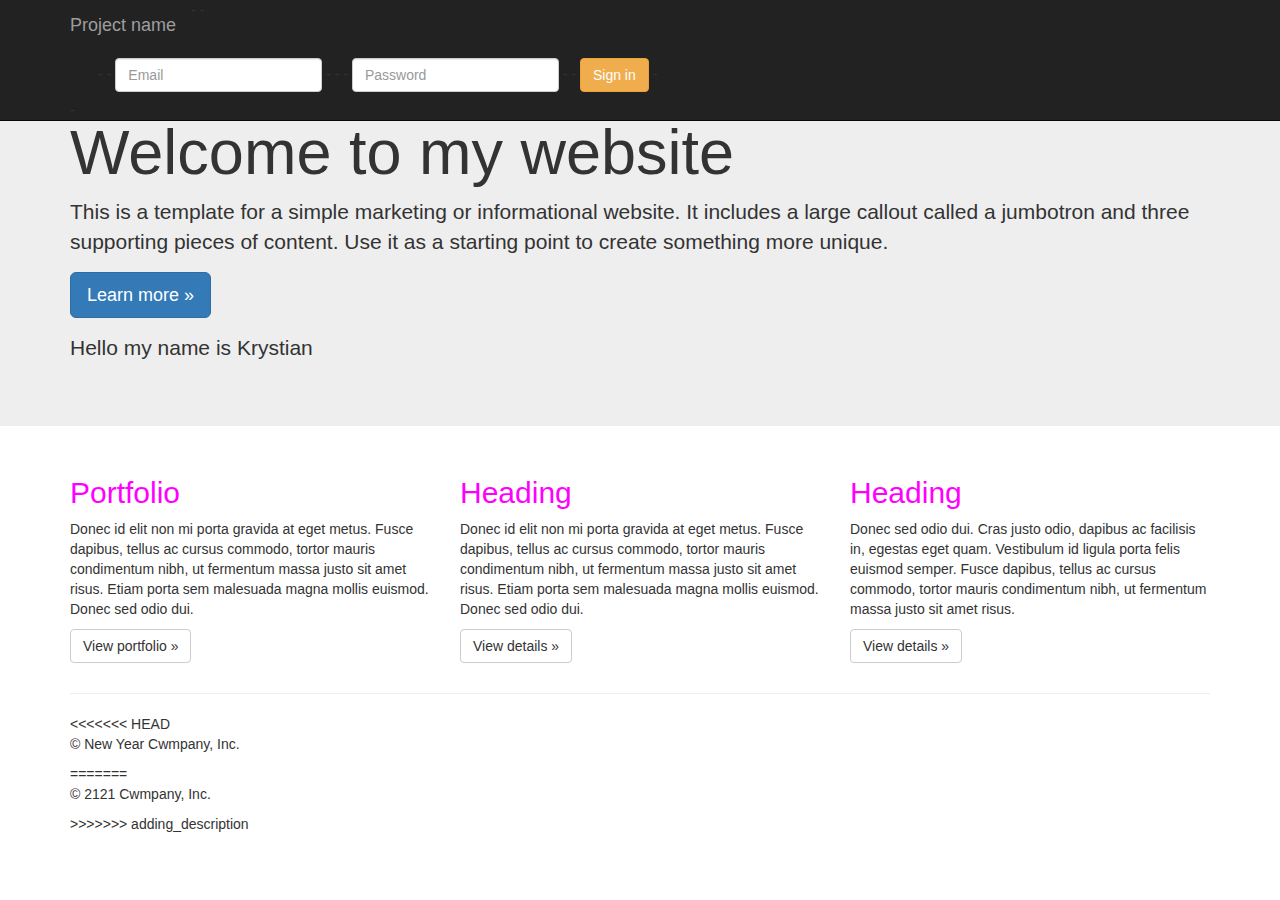
==== docs/examples/jumbotron/index.html @ 26634696 "modified text ob button to indicate navigation to Portfolio" ====
<!DOCTYPE html>
<html lang="en">
  <head>
    <meta charset="utf-8">
    <meta http-equiv="X-UA-Compatible" content="IE=edge">
    <meta name="viewport" content="width=device-width, initial-scale=1">
    <!-- The above 3 meta tags *must* come first in the head; any other head content must come *after* these tags -->
    <meta name="description" content="">
    <meta name="author" content="">
    <link rel="icon" href="../../favicon.ico">

    <title>This is my personal website</title>

    <!-- Bootstrap core CSS -->
    <link href="../../dist/css/bootstrap.min.css" rel="stylesheet">

    <!-- IE10 viewport hack for Surface/desktop Windows 8 bug -->
    <link href="../../assets/css/ie10-viewport-bug-workaround.css" rel="stylesheet">

    <!-- Custom styles for this template -->
    <link href="jumbotron.css" rel="stylesheet">

    <!-- Just for debugging purposes. Don't actually copy these 2 lines! -->
    <!--[if lt IE 9]><script src="../../assets/js/ie8-responsive-file-warning.js"></script><![endif]-->
    <script src="../../assets/js/ie-emulation-modes-warning.js"></script>

    <!-- HTML5 shim and Respond.js for IE8 support of HTML5 elements and media queries -->
    <!--[if lt IE 9]>
      <script src="https://oss.maxcdn.com/html5shiv/3.7.3/html5shiv.min.js"></script>
      <script src="https://oss.maxcdn.com/respond/1.4.2/respond.min.js"></script>
    <![endif]-->
  </head>

  <body>

    <nav class="navbar navbar-inverse navbar-fixed-top">
      <div class="container">
        <div class="navbar-header">
          <button type="button" class="navbar-toggle collapsed" data-toggle="collapse" data-target="#navbar" aria-expanded="false" aria-controls="navbar">
            <span class="sr-only">Toggle navigation</span>
            <span class="icon-bar"></span>
            <span class="icon-bar"></span>
            <span class="icon-bar"></span>
          </button>
          <a class="navbar-brand" href="#">Project name</a>
		  <div id="navbar" class="navbar-collapse collapse">
-          <form class="navbar-form navbar-right">
-            <div class="form-group">
-              <input type="text" placeholder="Email" class="form-control">
-            </div>
-            <div class="form-group">
-              <input type="password" placeholder="Password" class="form-control">
-            </div>
-            <button type="submit" class="btn btn-warning">Sign in</button>
-          </form>
-        </div><!--/.navbar-collapse -->
-      </div>
        </div>
       
    </nav>

    <!-- Main jumbotron for a primary marketing message or call to action -->
    <div class="jumbotron">
      <div class="container">
        <h1>Welcome to my website</h1>
        <p>This is a template for a simple marketing or informational website. It includes a large callout called a jumbotron and three supporting pieces of content. Use it as a starting point to create something more unique.</p>
        <p><a class="btn btn-primary btn-lg" href="#" role="button">Learn more &raquo;</a></p>
		<p>Hello my name is Krystian
      </div>
    </div>

    <div class="container">
      <!-- Example row of columns -->
      <div class="row">
        <div class="col-md-4">
          <h2>Portfolio</h2>
          <p>Donec id elit non mi porta gravida at eget metus. Fusce dapibus, tellus ac cursus commodo, tortor mauris condimentum nibh, ut fermentum massa justo sit amet risus. Etiam porta sem malesuada magna mollis euismod. Donec sed odio dui. </p>
          <p><a class="btn btn-default" href="#" role="button">View portfolio &raquo;</a></p>
        </div>
        <div class="col-md-4">
          <h2>Heading</h2>
          <p>Donec id elit non mi porta gravida at eget metus. Fusce dapibus, tellus ac cursus commodo, tortor mauris condimentum nibh, ut fermentum massa justo sit amet risus. Etiam porta sem malesuada magna mollis euismod. Donec sed odio dui. </p>
          <p><a class="btn btn-default" href="#" role="button">View details &raquo;</a></p>
       </div>
        <div class="col-md-4">
          <h2>Heading</h2>
          <p>Donec sed odio dui. Cras justo odio, dapibus ac facilisis in, egestas eget quam. Vestibulum id ligula porta felis euismod semper. Fusce dapibus, tellus ac cursus commodo, tortor mauris condimentum nibh, ut fermentum massa justo sit amet risus.</p>
          <p><a class="btn btn-default" href="#" role="button">View details &raquo;</a></p>
        </div>
      </div>

      <hr>

      <footer>
<<<<<<< HEAD
        <p>&copy; New Year Cwmpany, Inc.</p>
=======
        <p>&copy; 2121 Cwmpany, Inc.</p>
>>>>>>> adding_description
      </footer>
    </div> <!-- /container -->


    <!-- Bootstrap core JavaScript
    ================================================== -->
    <!-- Placed at the end of the document so the pages load faster -->
    <script src="https://ajax.googleapis.com/ajax/libs/jquery/1.12.4/jquery.min.js"></script>
    <script>window.jQuery || document.write('<script src="../../assets/js/vendor/jquery.min.js"><\/script>')</script>
    <script src="../../dist/js/bootstrap.min.js"></script>
    <!-- IE10 viewport hack for Surface/desktop Windows 8 bug -->
    <script src="../../assets/js/ie10-viewport-bug-workaround.js"></script>
  </body>
</html>
---- docs/assets/css/ie10-viewport-bug-workaround.css ----
/*!
 * IE10 viewport hack for Surface/desktop Windows 8 bug
 * Copyright 2014-2015 Twitter, Inc.
 * Licensed under MIT (https://github.com/twbs/bootstrap/blob/master/LICENSE)
 */

/*
 * See the Getting Started docs for more information:
 * http://getbootstrap.com/getting-started/#support-ie10-width
 */
@-ms-viewport     { width: device-width; }
@-o-viewport      { width: device-width; }
@viewport         { width: device-width; }
---- docs/examples/jumbotron/jumbotron.css ----
/* Move down content because we have a fixed navbar that is 50px tall */
body {
  padding-top: 50px;
  padding-bottom: 20px;
}
h2{
	color:magenta;
}
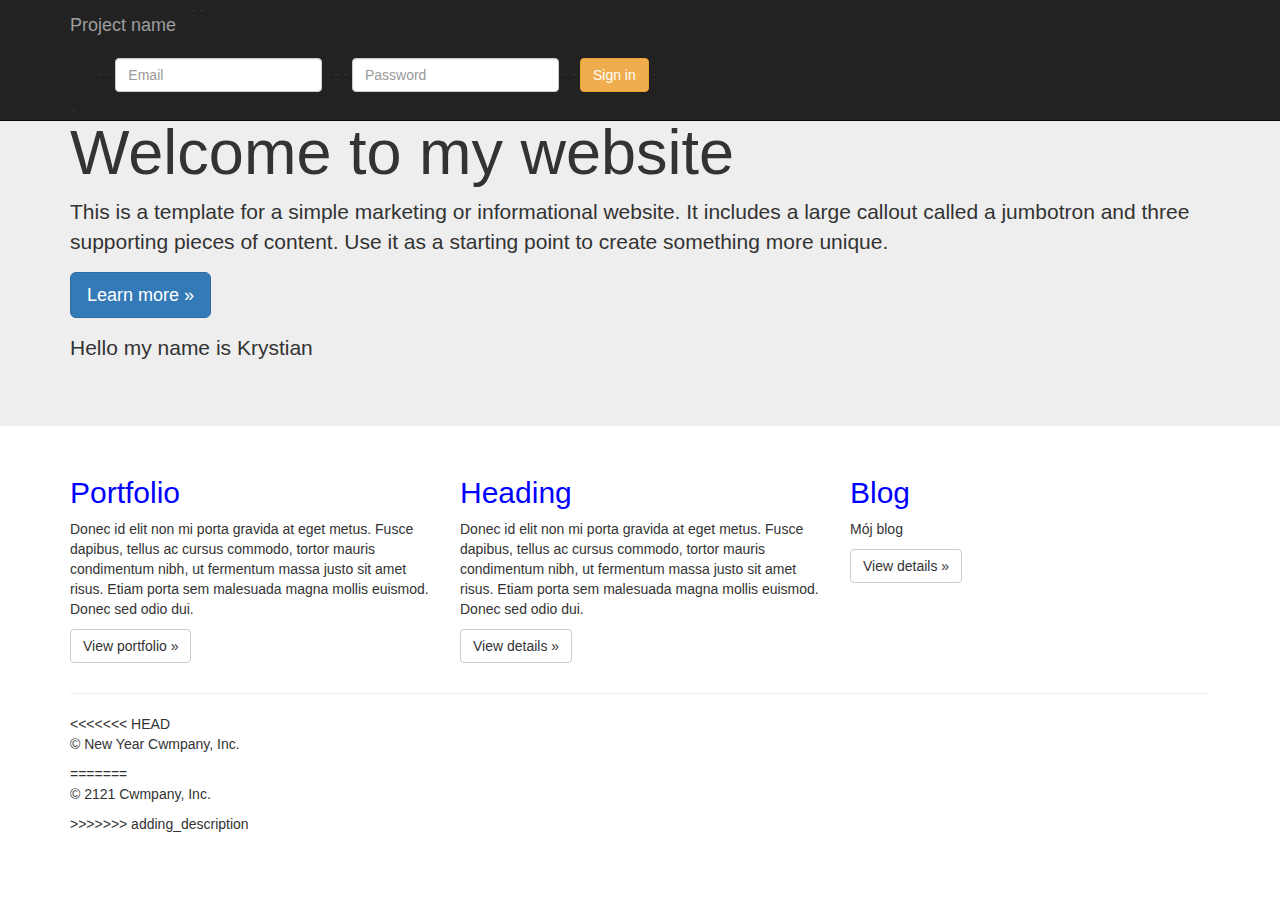
==== commit ffc58c15: "modified index page,preparing for blog implement" ====
--- a/docs/examples/jumbotron/index.html
+++ b/docs/examples/jumbotron/index.html
@@ -75,7 +75,7 @@
         <div class="col-md-4">
           <h2>Portfolio</h2>
           <p>Donec id elit non mi porta gravida at eget metus. Fusce dapibus, tellus ac cursus commodo, tortor mauris condimentum nibh, ut fermentum massa justo sit amet risus. Etiam porta sem malesuada magna mollis euismod. Donec sed odio dui. </p>
-          <p><a class="btn btn-default" href="#" role="button">View portfolio &raquo;</a></p>
+          <p><a class="btn btn-default" href="portfolio.html" role="button">View portfolio &raquo;</a></p>
         </div>
         <div class="col-md-4">
           <h2>Heading</h2>
@@ -83,8 +83,8 @@
           <p><a class="btn btn-default" href="#" role="button">View details &raquo;</a></p>
        </div>
         <div class="col-md-4">
-          <h2>Heading</h2>
-          <p>Donec sed odio dui. Cras justo odio, dapibus ac facilisis in, egestas eget quam. Vestibulum id ligula porta felis euismod semper. Fusce dapibus, tellus ac cursus commodo, tortor mauris condimentum nibh, ut fermentum massa justo sit amet risus.</p>
+          <h2>Blog</h2>
+          <p> Mój blog</p>
           <p><a class="btn btn-default" href="#" role="button">View details &raquo;</a></p>
         </div>
       </div>
--- a/docs/examples/jumbotron/jumbotron.css
+++ b/docs/examples/jumbotron/jumbotron.css
@@ -4,5 +4,5 @@
   padding-bottom: 20px;
 }
 h2{
-	color:magenta;
+	color:blue;
 }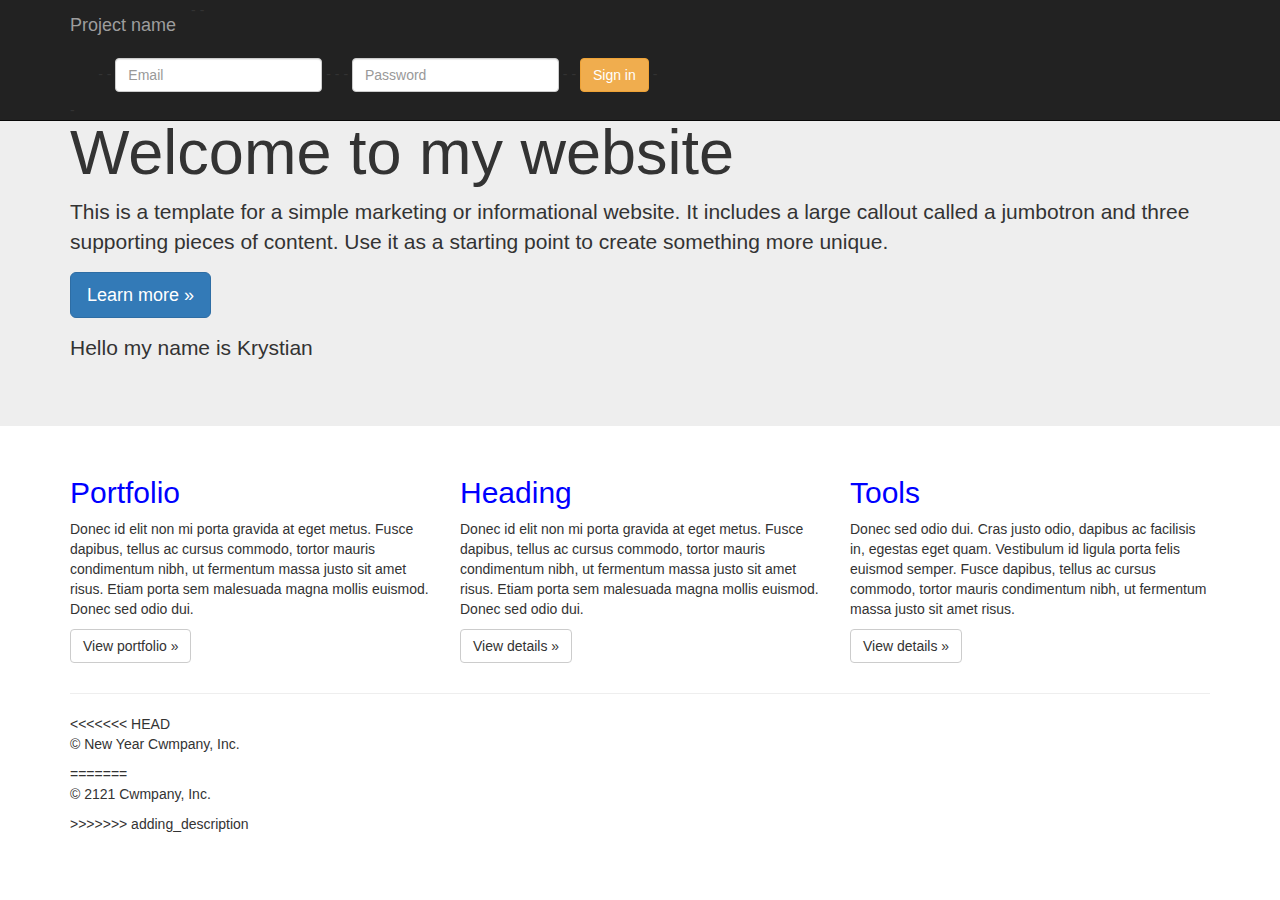
==== commit b0780434: "preparing main page for tools section" ====
--- a/docs/examples/jumbotron/index.html
+++ b/docs/examples/jumbotron/index.html
@@ -83,8 +83,8 @@
           <p><a class="btn btn-default" href="#" role="button">View details &raquo;</a></p>
        </div>
         <div class="col-md-4">
-          <h2>Blog</h2>
-          <p> Mój blog</p>
+          <h2>Tools</h2>
+          <p>Donec sed odio dui. Cras justo odio, dapibus ac facilisis in, egestas eget quam. Vestibulum id ligula porta felis euismod semper. Fusce dapibus, tellus ac cursus commodo, tortor mauris condimentum nibh, ut fermentum massa justo sit amet risus.</p>
           <p><a class="btn btn-default" href="#" role="button">View details &raquo;</a></p>
         </div>
       </div>
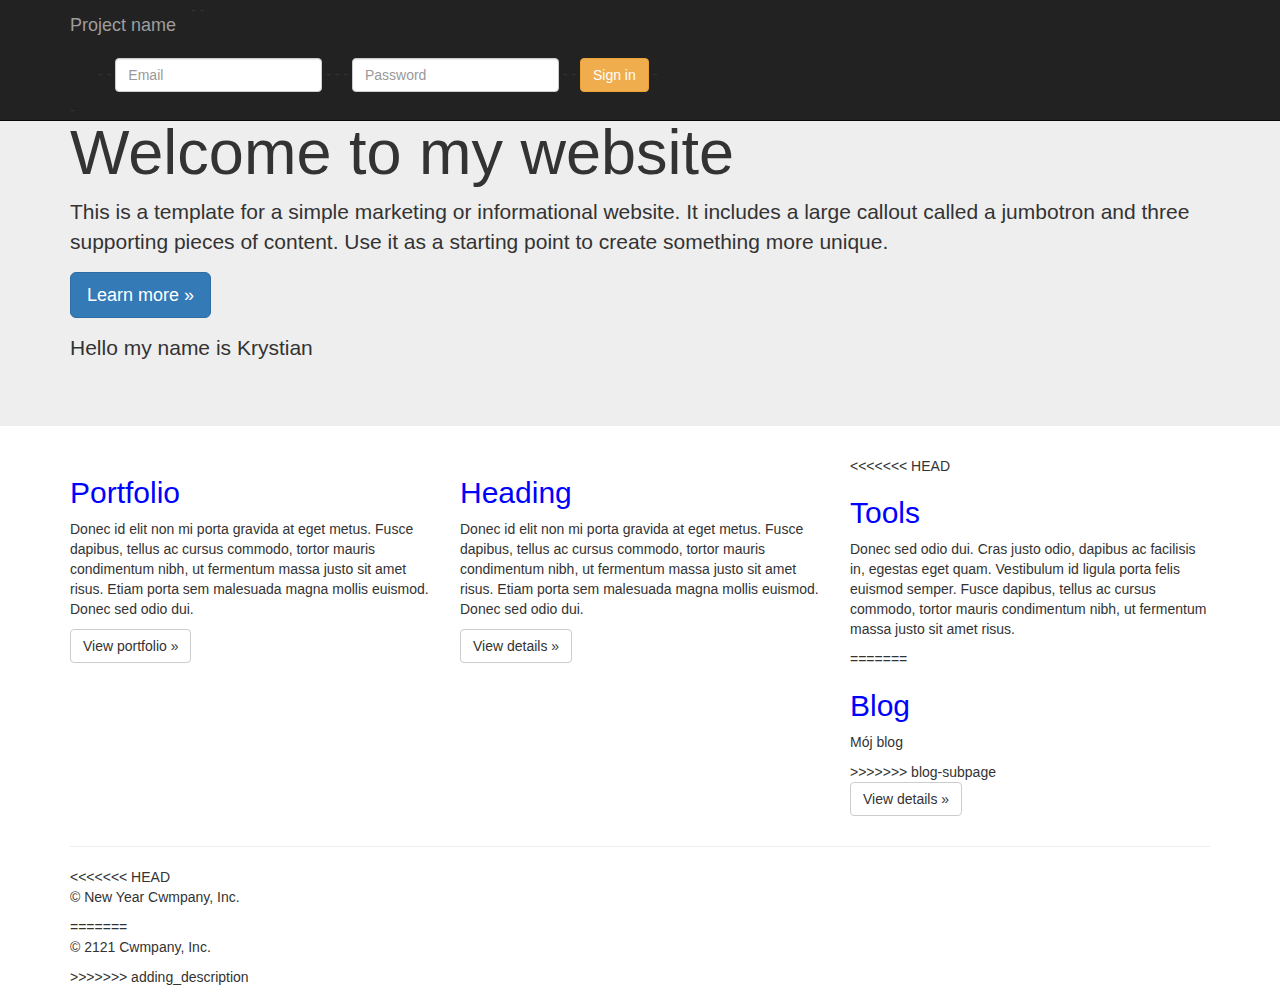
==== commit a8f372db: "Merge branch 'blog-subpage' into master" ====
--- a/docs/examples/jumbotron/index.html
+++ b/docs/examples/jumbotron/index.html
@@ -83,8 +83,13 @@
           <p><a class="btn btn-default" href="#" role="button">View details &raquo;</a></p>
        </div>
         <div class="col-md-4">
+<<<<<<< HEAD
           <h2>Tools</h2>
           <p>Donec sed odio dui. Cras justo odio, dapibus ac facilisis in, egestas eget quam. Vestibulum id ligula porta felis euismod semper. Fusce dapibus, tellus ac cursus commodo, tortor mauris condimentum nibh, ut fermentum massa justo sit amet risus.</p>
+=======
+          <h2>Blog</h2>
+          <p> Mój blog</p>
+>>>>>>> blog-subpage
           <p><a class="btn btn-default" href="#" role="button">View details &raquo;</a></p>
         </div>
       </div>
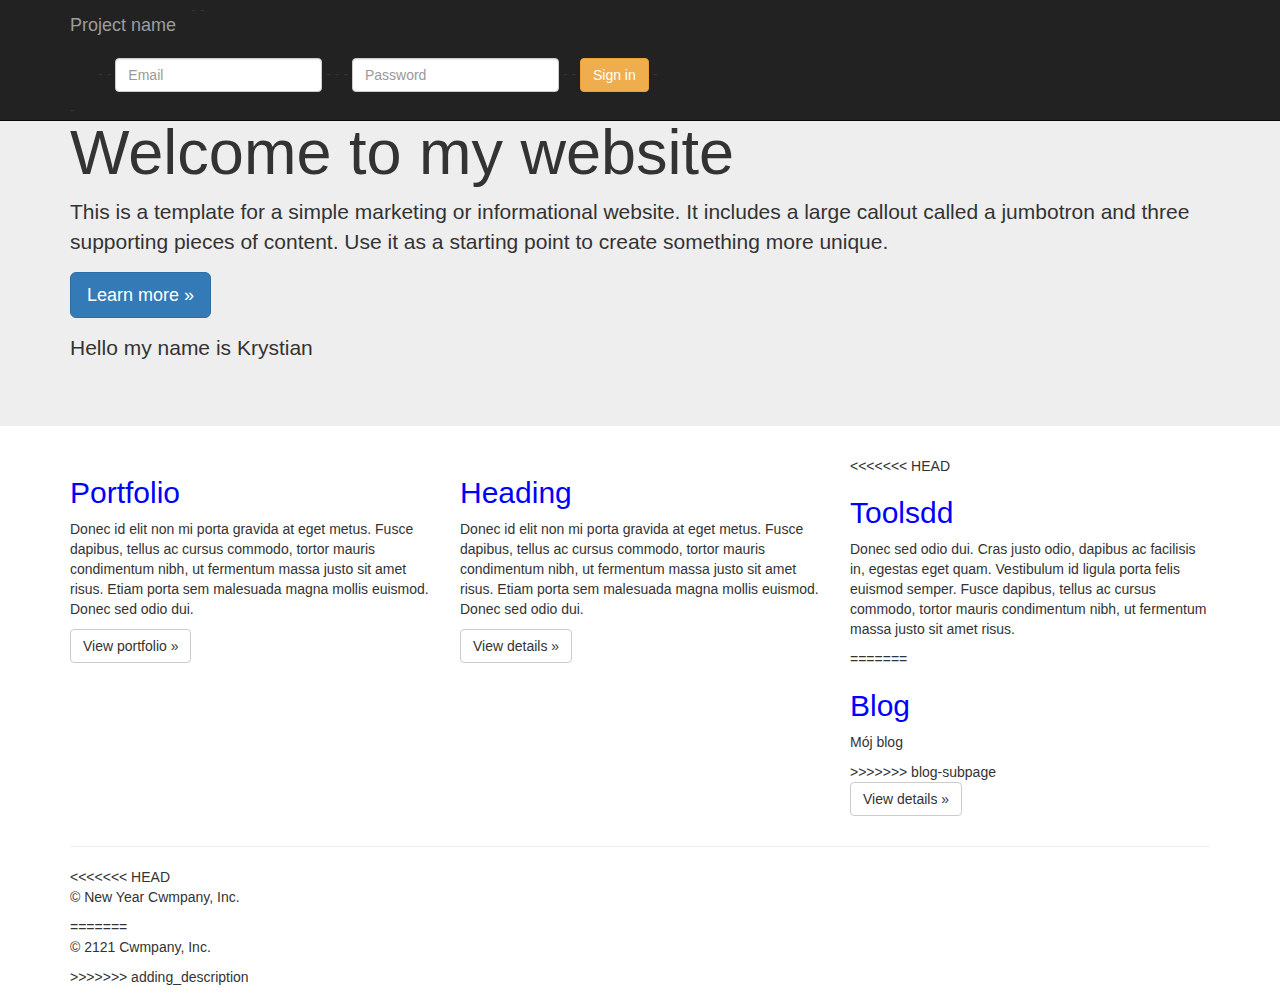
==== commit 47c2c71b: "stared implementation" ====
--- a/docs/examples/jumbotron/index.html
+++ b/docs/examples/jumbotron/index.html
@@ -84,7 +84,7 @@
        </div>
         <div class="col-md-4">
 <<<<<<< HEAD
-          <h2>Tools</h2>
+          <h2>Toolsdd</h2>
           <p>Donec sed odio dui. Cras justo odio, dapibus ac facilisis in, egestas eget quam. Vestibulum id ligula porta felis euismod semper. Fusce dapibus, tellus ac cursus commodo, tortor mauris condimentum nibh, ut fermentum massa justo sit amet risus.</p>
 =======
           <h2>Blog</h2>
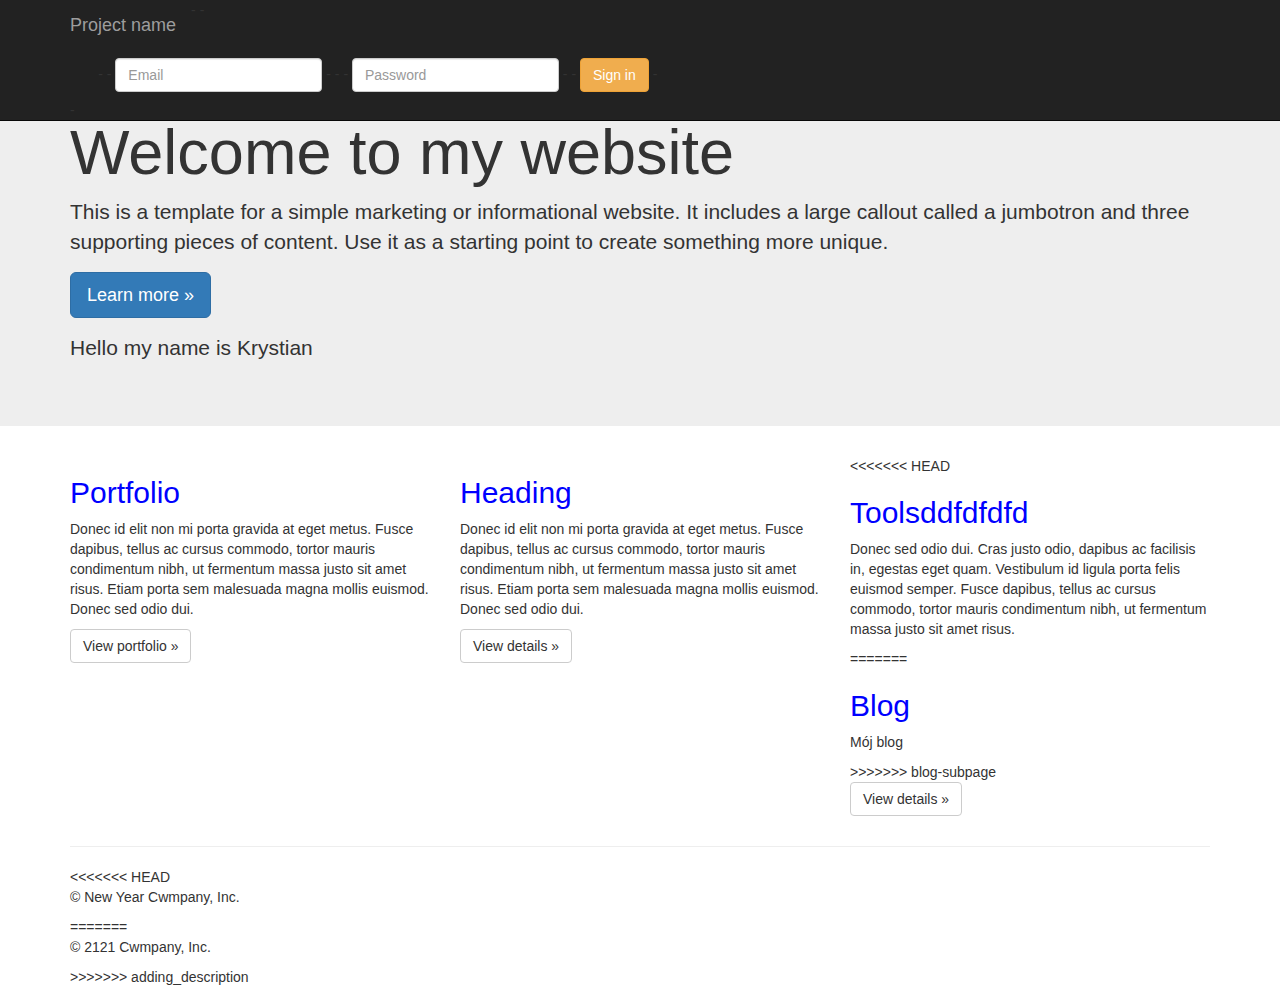
==== commit 36d60511: "implemented something more" ====
--- a/docs/examples/jumbotron/index.html
+++ b/docs/examples/jumbotron/index.html
@@ -84,7 +84,7 @@
        </div>
         <div class="col-md-4">
 <<<<<<< HEAD
-          <h2>Toolsdd</h2>
+          <h2>Toolsddfdfdfd</h2>
           <p>Donec sed odio dui. Cras justo odio, dapibus ac facilisis in, egestas eget quam. Vestibulum id ligula porta felis euismod semper. Fusce dapibus, tellus ac cursus commodo, tortor mauris condimentum nibh, ut fermentum massa justo sit amet risus.</p>
 =======
           <h2>Blog</h2>
